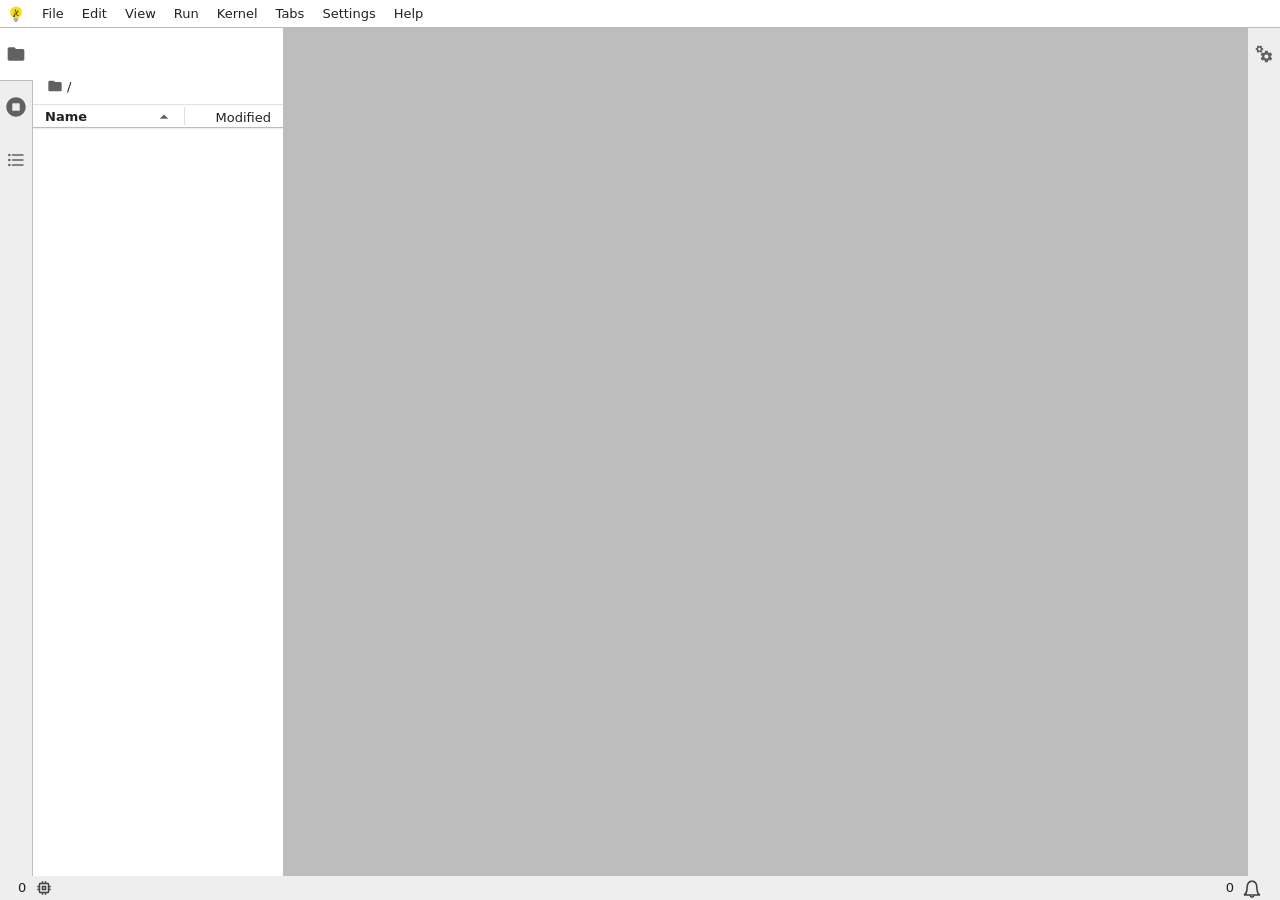
==== lite/lab/index.html @ 5a008aa6 "换成 JupyterLite：每课生成 Notebook，课程页代码块改为只读 + Notebook 直达 + 页内运行按需加载" ====
<!DOCTYPE html>
<!--
  Copyright (c) Jupyter Development Team.
  Distributed under the terms of the Modified BSD License.
--><html>
<head>
    <title>JupyterLite</title>
    <meta charset="utf-8">
    <meta name="viewport" content="width=device-width, initial-scale=1">
    <meta name="Description" content="WASM powered Jupyter running in the browser.">
    <link rel="manifest" href="../manifest.webmanifest">
    <link id="jupyter-lite-main" rel="preload" href="../build/lab/bundle.js?_=48dfe31" main="index" as="script">
    <script id="jupyter-config-data" type="application/json" data-jupyter-lite-root="..">
      {}
    </script>
    <script>
      (async function () {
        const { pathname, origin, search, hash } = window.location;
        if (pathname.match(/(index.html|\/?)$/) == null) {
          window.location.href = `${origin}${pathname}/${search}${hash}`;
          return;
        }
        await import(
          '../config-utils.js?_=48dfe31'
        );
      }.call(this));
    </script>
    <style>
      body {
        margin: 0;
        padding: 0;
        transition: background-color 0.3s ease;
      }

      body {
        background-color: #fff;
        color: #000;
      }

      body.jp-mod-dark {
        background-color: #111;
        color: #fff;
      }

      /*
       * Loading indicator that mirrors JupyterLab's splash screen visual
       * design for a clean transition. The SVG, orbit dimensions, planet
       * sizes, and planet colors below are adapted from:
       * https://github.com/jupyterlab/jupyterlab/blob/main/packages/apputils-extension/style/splash.css
       */

      #jupyterlite-loading-indicator {
        z-index: 1000;
        position: fixed;
        overflow: hidden;
        width: 100%;
        height: 100%;
        opacity: 0;
        transition: opacity 0.5s ease-out;
        display: none;
        background-color: white;
      }

      body.jp-mod-dark #jupyterlite-loading-indicator {
        background-color: #212121;
      }

      #jupyterlite-loading-indicator.hidden {
        animation: jupyterlite-fade-out 0.5s ease-out forwards;
        pointer-events: none;
      }

      #jupyterlite-loading-indicator:not(.hidden) {
        opacity: 1;
        display: block;
      }

      #jupyterlite-galaxy {
        position: relative;
        width: 100%;
        height: 100%;
      }

      #jupyterlite-main-logo {
        display: flex;
        align-items: center;
        justify-content: center;
        width: 100%;
        height: 100%;
        z-index: 1;
      }

      #jupyterlite-main-logo svg {
        width: 100px;
        height: auto;
      }

      .jupyterlite-moon {
        position: absolute;
        top: 50%;
        left: 50%;
        border-radius: 50%;
      }

      #jupyterlite-moon1 {
        width: 200px;
        height: 140px;
        margin-top: -53px;
        margin-left: -54px;
        animation: jupyterlite-orbit 2s linear infinite;
      }

      #jupyterlite-moon2 {
        width: 132px;
        height: 180px;
        margin-top: -66px;
        margin-left: -85px;
        animation: jupyterlite-orbit 2.5s linear infinite reverse;
      }

      #jupyterlite-moon3 {
        width: 220px;
        height: 166px;
        margin-top: -96px;
        margin-left: -50px;
        animation: jupyterlite-orbit 3s linear infinite;
      }

      .jupyterlite-planet {
        border-radius: 50%;
      }

      #jupyterlite-moon1 .jupyterlite-planet {
        width: 12px;
        height: 12px;
      }

      #jupyterlite-moon2 .jupyterlite-planet {
        width: 16px;
        height: 16px;
        float: right;
      }

      #jupyterlite-moon3 .jupyterlite-planet {
        width: 20px;
        height: 20px;
      }

      /* Light theme planet colors */
      #jupyterlite-moon1 .jupyterlite-planet {
        background-color: #6f7070;
      }

      #jupyterlite-moon2 .jupyterlite-planet {
        background-color: #767677;
      }

      #jupyterlite-moon3 .jupyterlite-planet {
        background-color: #989798;
      }

      /* Dark theme planet colors */
      body.jp-mod-dark #jupyterlite-moon1 .jupyterlite-planet,
      body.jp-mod-dark #jupyterlite-moon2 .jupyterlite-planet,
      body.jp-mod-dark #jupyterlite-moon3 .jupyterlite-planet {
        background-color: white;
      }

      @keyframes jupyterlite-orbit {
        0%   { transform: rotateZ(0deg); }
        100% { transform: rotateZ(-720deg); }
      }

      @keyframes jupyterlite-fade-out {
        0%   { opacity: 1; }
        100% { opacity: 0; }
      }

      .jupyterlite-loading-indicator-text {
        position: absolute;
        bottom: 20%;
        left: 50%;
        transform: translateX(-50%);
        font-family: -apple-system, BlinkMacSystemFont, 'Segoe UI', Helvetica, Arial, sans-serif;
        font-size: 16px;
        color: #616161;
      }

      body.jp-mod-dark .jupyterlite-loading-indicator-text {
        color: #bdbdbd;
      }
    </style>
  </head>
  <body class="jp-ThemedContainer" data-notebook="lab">
    <div id="jupyterlite-loading-indicator" class="hidden">
      <div id="jupyterlite-galaxy">
        <div id="jupyterlite-main-logo">
          <!-- Jupyter planet logo from @jupyterlab/ui-components jupyter-favicon.svg -->
          <svg xmlns="http://www.w3.org/2000/svg" width="152" height="165" viewBox="0 0 152 165">
            <path fill="#F37726" class="jp-jupyter-icon-color" d="M76.021 140.163c-32.64 0-61.145-11.927-75.942-29.58 5.51 15.84 15.781 29.567 29.39 39.278a80.17 80.17 0 0 0 46.57 14.929 80.17 80.17 0 0 0 46.57-14.929c13.61-9.711 23.88-23.437 29.391-39.278-14.833 17.653-43.338 29.58-75.979 29.58m-.005-114.832c32.64 0 61.146 11.927 75.943 29.58a80.9 80.9 0 0 0-29.391-39.278A80.16 80.16 0 0 0 75.998.705a80.16 80.16 0 0 0-46.57 14.928A80.9 80.9 0 0 0 .038 54.912c14.832-17.617 43.338-29.58 75.978-29.58" />
          </svg>
        </div>
        <div id="jupyterlite-moon1" class="jupyterlite-moon">
          <div class="jupyterlite-planet"></div>
        </div>
        <div id="jupyterlite-moon2" class="jupyterlite-moon">
          <div class="jupyterlite-planet"></div>
        </div>
        <div id="jupyterlite-moon3" class="jupyterlite-moon">
          <div class="jupyterlite-planet"></div>
        </div>
      </div>
      <div class="jupyterlite-loading-indicator-text">Loading JupyterLite...</div>
    </div>
    <noscript>
      <div style="text-align: center; padding: 20px;">
          JupyterLite requires JavaScript to be enabled in your browser.
      </div>
    </noscript>
  

</body></html>
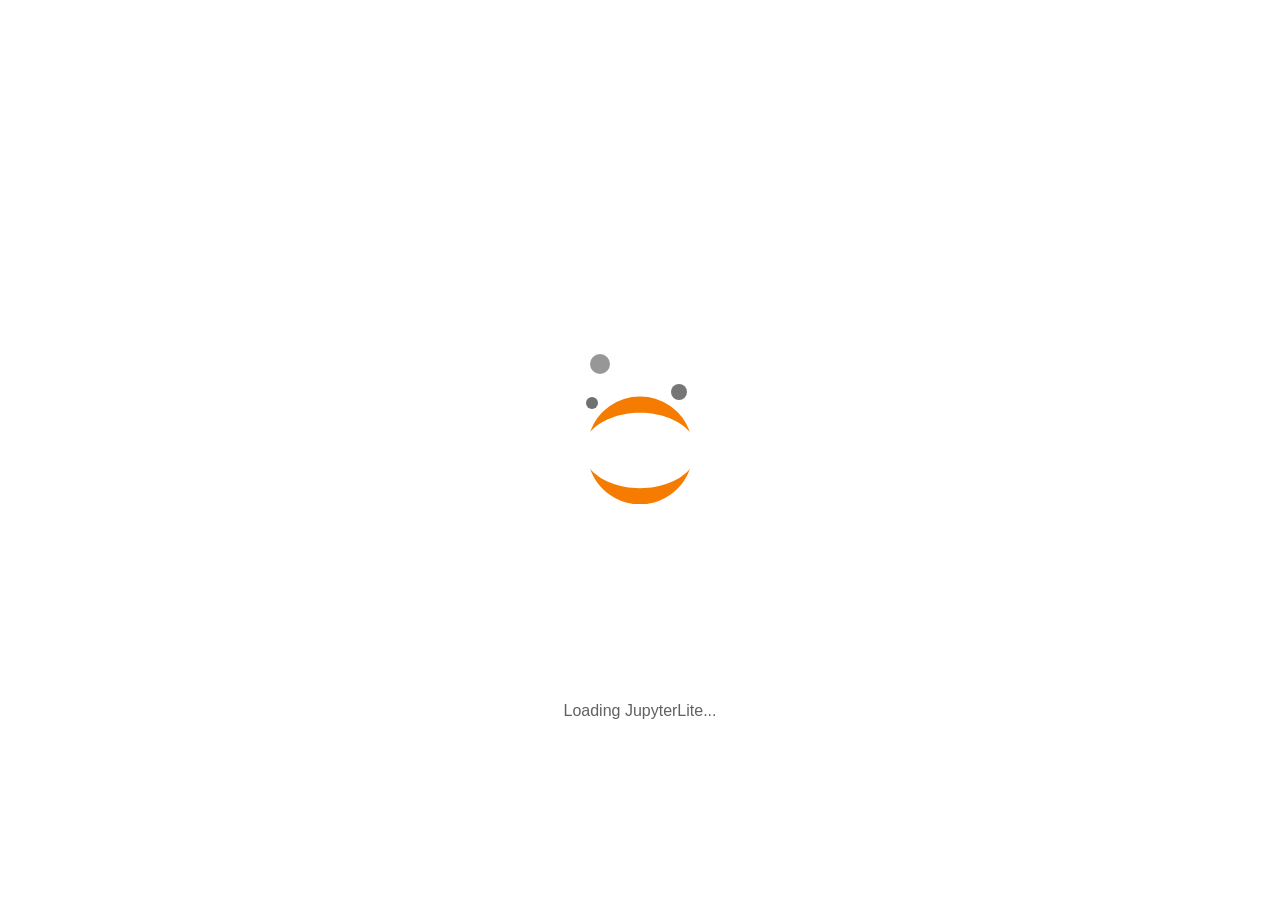
==== commit 8aa09fc6: "JupyterLite 不再依赖 jsdelivr / PyPI：Pyodide 和内核依赖全部自托管；加载超时提示" ====
--- a/lite/lab/index.html
+++ b/lite/lab/index.html
@@ -190,7 +190,22 @@
         color: #bdbdbd;
       }
     </style>
-  </head>
+  <script id="agentcourse-slow-hint">
+(function () {
+  var errs = [];
+  addEventListener("error", function (e) { errs.push(String(e.message || (e.target && (e.target.src || e.target.href)) || e)); }, true);
+  addEventListener("unhandledrejection", function (e) { errs.push(String(e.reason && (e.reason.stack || e.reason.message) || e.reason)); });
+  setTimeout(function () {
+    if (document.querySelector(".jp-LabShell, .jp-NotebookPanel, .jp-DirListing, #main")) return;
+    var d = document.createElement("div");
+    d.style.cssText = "position:fixed;left:12px;right:12px;top:12px;z-index:99999;padding:14px 16px;border-radius:12px;background:#fff7ed;color:#7c2d12;border:1px solid #fdba74;font:14px/1.6 system-ui,sans-serif;box-shadow:0 4px 16px rgba(0,0,0,.12)";
+    d.innerHTML = "<b>Notebook 界面加载了 25 秒还没出来</b><br>1. 按 Ctrl+Shift+R（手机：下拉刷新）强制刷新一次；<br>2. 还不行：F12 → Application → Storage → Clear site data，再刷新；<br>3. 关掉翻译 / 划词类浏览器插件，或用无痕窗口打开；<br>4. 把这块提示截图发给老师。" +
+      (errs.length ? "<pre style='white-space:pre-wrap;font-size:12px;margin:8px 0 0;max-height:40vh;overflow:auto'>" + errs.slice(0, 8).join("\n").replace(/[<&]/g, function (c) { return c === "<" ? "&lt;" : "&amp;"; }) + "</pre>" : "");
+    document.body.appendChild(d);
+  }, 25000);
+})();
+</script>
+</head>
   <body class="jp-ThemedContainer" data-notebook="lab">
     <div id="jupyterlite-loading-indicator" class="hidden">
       <div id="jupyterlite-galaxy">
